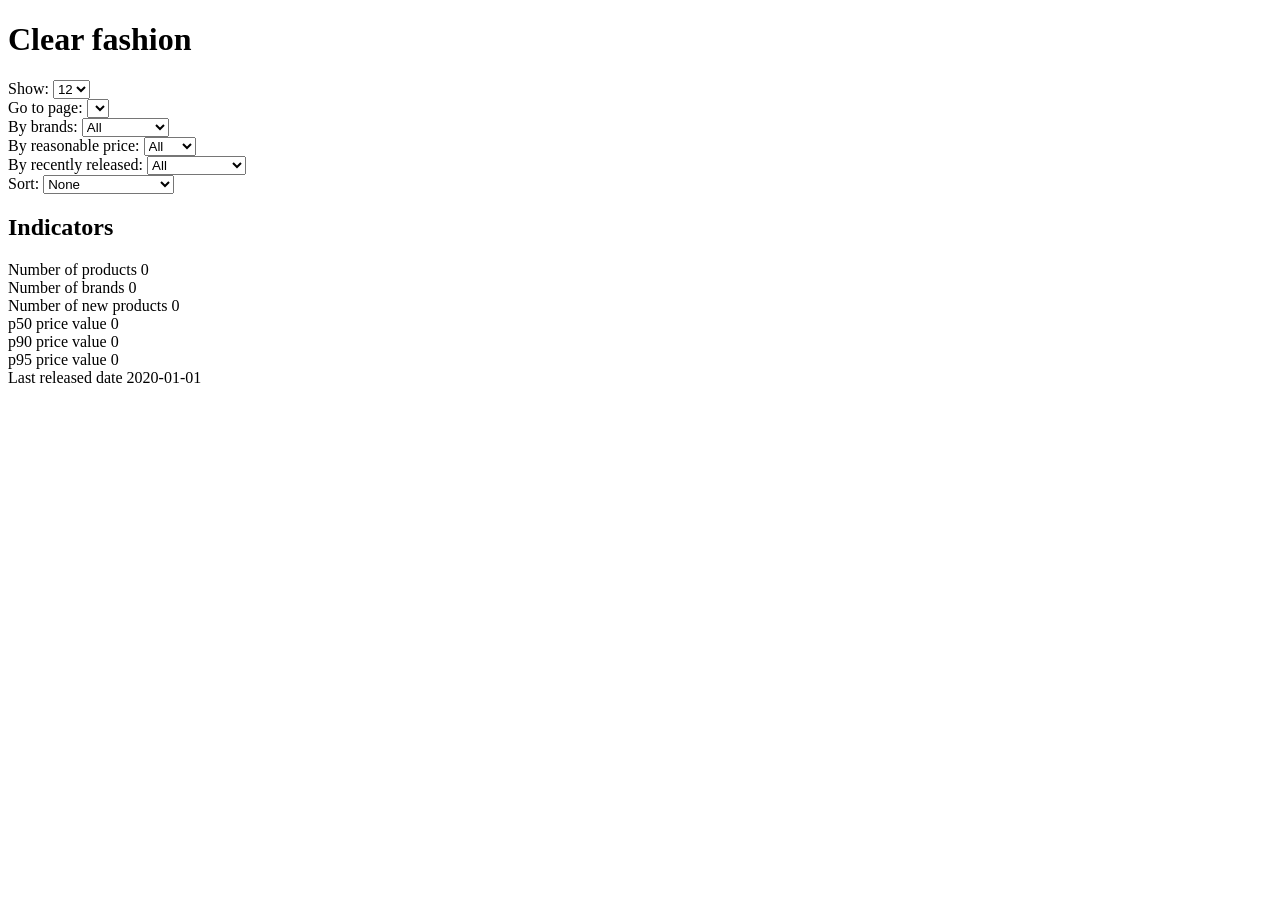
==== client/v3/index.html @ 7bcaa6f6 "Create index.html" ====
<!DOCTYPE html>
<html>
  <head>
    <meta http-equiv="Content-Type" content="text/html; charset=utf-8" />
    <title>👕 Clear Fahion | Environmentally & human-friendly clothes</title>
  </head>
  <body>
    <h1>Clear fashion</h1>
    <section id="options">
      <div id="show">
        <label for="show-select">Show:</label>
        <select name="show" id="show-select">
          <option value="12">12</option>
          <option value="24">24</option>
          <option value="48">48</option>
        </select>
      </div>
      <div id="page">
        <label for="page-select">Go to page:</label>
        <select name="page" id="page-select"> </select>
      </div>
      <div id="filters">
        <div id="brand">
          <label for="brand-select">By brands:</label>
          <select name="brand" id="brand-select"> 
            <option value="all">All</option> 
            <option value="coteleparis">coteleparis</option>
            <option value="dedicated">dedicated</option>
          </select>
        </div>
        <div id="reasonable">
          <label for="price-select">By reasonable price:</label>
          <select name="price" id="price-select"> 
            <option value="all">All</option> 
            <option value="25">25€</option> 
            <option value="50">50€</option>
            <option value="75">75€</option>
            <option value="100">100€</option>
          </select>
        </div>
        <div id="recently">
          <label for="recently-select">By recently released:</label>
          <select name="recently" id="recently-select"> 
            <option value="1000">All</option> 
            <option value="7">One week</option> 
            <option value="14">Two weeks</option>
            <option value="21">Three weeks</option>
            <option value="31">One month</option>
            <option value="62">Two months</option>
          </select>
        </div>
      </div>
      <div id="sort">
        <label for="sort-select">Sort:</label>
        <select name="sort" id="sort-select">
          <option value="none">None</option>
          <option value="price-asc">Cheaper</option>
          <option value="price-desc">Expensive</option>
          <option value="date-asc">Recently released</option>
          <option value="date-desc">Anciently released</option>
        </select>
      </div>
    </section>
    <section id="indicators">
      <h2>Indicators</h2>
      <div>
        <span>Number of products</span>
        <span id="nbProducts">0</span>
      </div>
      <div>
        <span>Number of brands</span>
        <span id="nbBrands">0</span>
      </div>
      <div>
        <span>Number of new products</span>
        <span>0</span>
      </div>
      <div>
        <span>p50 price value</span>
        <span>0</span>
      </div>
      <div>
        <span>p90 price value</span>
        <span>0</span>
      </div>
      <div>
        <span>p95 price value</span>
        <span>0</span>
      </div>
      <div>
        <span>Last released date</span>
        <span>2020-01-01</span>
      </div>
    </section>
    <section id="products"></section>
    <script type="text/javascript" charset="UTF-8" src="portfolio.js"></script>
  </body>
</html>
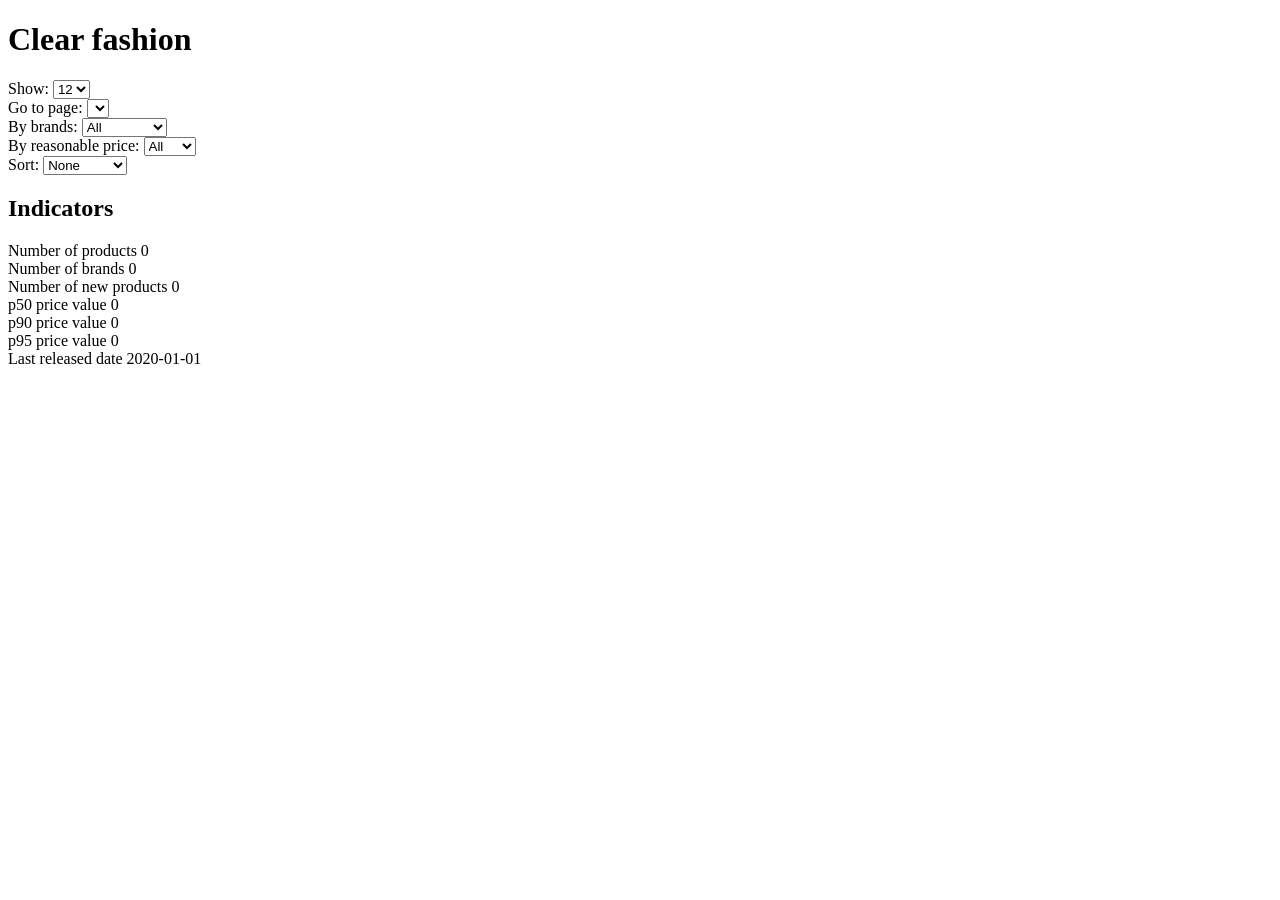
==== commit 638a37e9: "Update index.html" ====
--- a/client/v3/index.html
+++ b/client/v3/index.html
@@ -23,30 +23,20 @@
         <div id="brand">
           <label for="brand-select">By brands:</label>
           <select name="brand" id="brand-select"> 
-            <option value="all">All</option> 
-            <option value="coteleparis">coteleparis</option>
-            <option value="dedicated">dedicated</option>
+            <option value="">All</option> 
+            <option value="dedicated">Dedicated</option>
+            <option value="circle">Circle</option>
+            <option value="montlimart">Montlimart</option>
           </select>
         </div>
         <div id="reasonable">
           <label for="price-select">By reasonable price:</label>
           <select name="price" id="price-select"> 
-            <option value="all">All</option> 
+            <option value="">All</option> 
             <option value="25">25€</option> 
             <option value="50">50€</option>
             <option value="75">75€</option>
             <option value="100">100€</option>
-          </select>
-        </div>
-        <div id="recently">
-          <label for="recently-select">By recently released:</label>
-          <select name="recently" id="recently-select"> 
-            <option value="1000">All</option> 
-            <option value="7">One week</option> 
-            <option value="14">Two weeks</option>
-            <option value="21">Three weeks</option>
-            <option value="31">One month</option>
-            <option value="62">Two months</option>
           </select>
         </div>
       </div>
@@ -56,8 +46,6 @@
           <option value="none">None</option>
           <option value="price-asc">Cheaper</option>
           <option value="price-desc">Expensive</option>
-          <option value="date-asc">Recently released</option>
-          <option value="date-desc">Anciently released</option>
         </select>
       </div>
     </section>
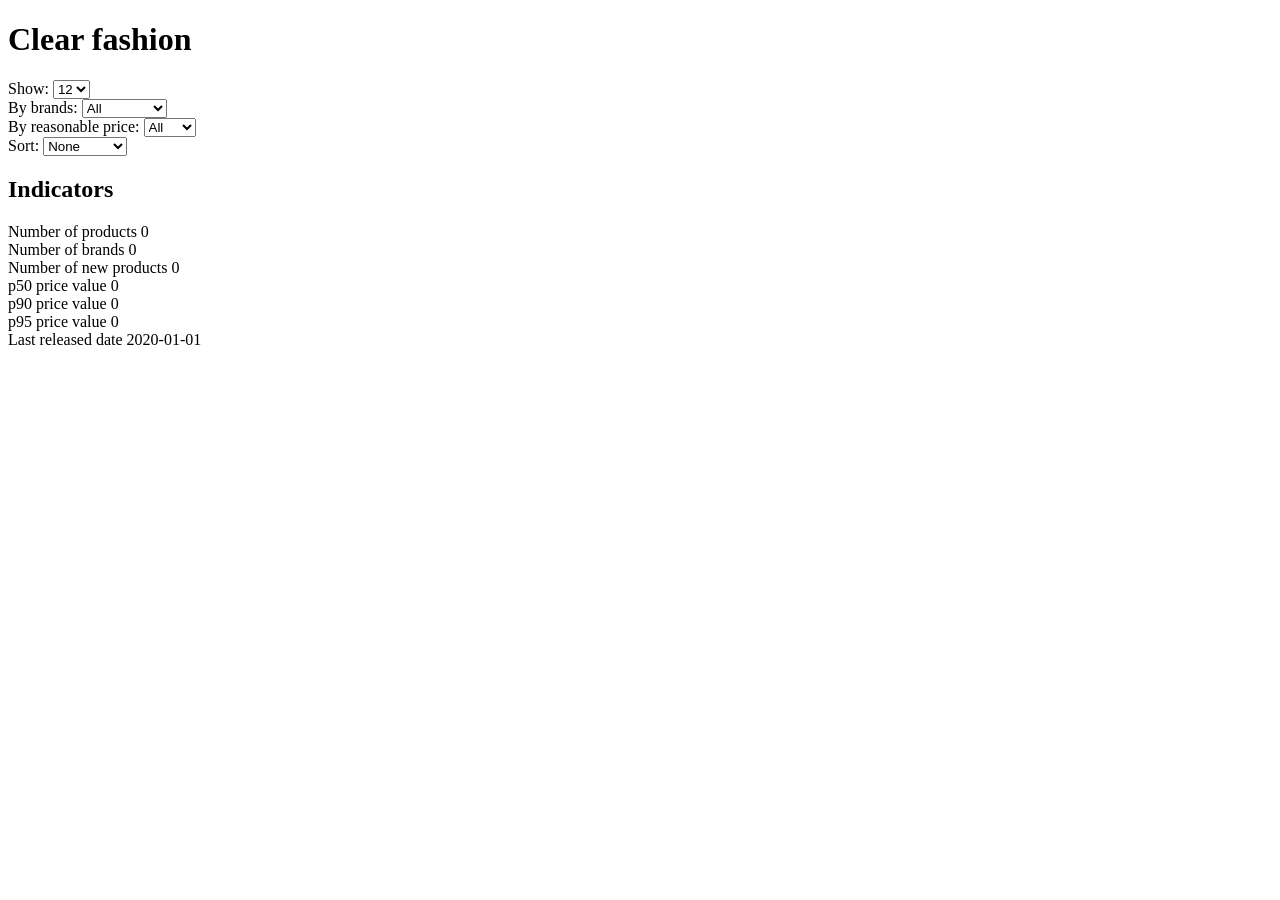
==== commit 61b3d9ba: "Update index.html" ====
--- a/client/v3/index.html
+++ b/client/v3/index.html
@@ -14,10 +14,6 @@
           <option value="24">24</option>
           <option value="48">48</option>
         </select>
-      </div>
-      <div id="page">
-        <label for="page-select">Go to page:</label>
-        <select name="page" id="page-select"> </select>
       </div>
       <div id="filters">
         <div id="brand">
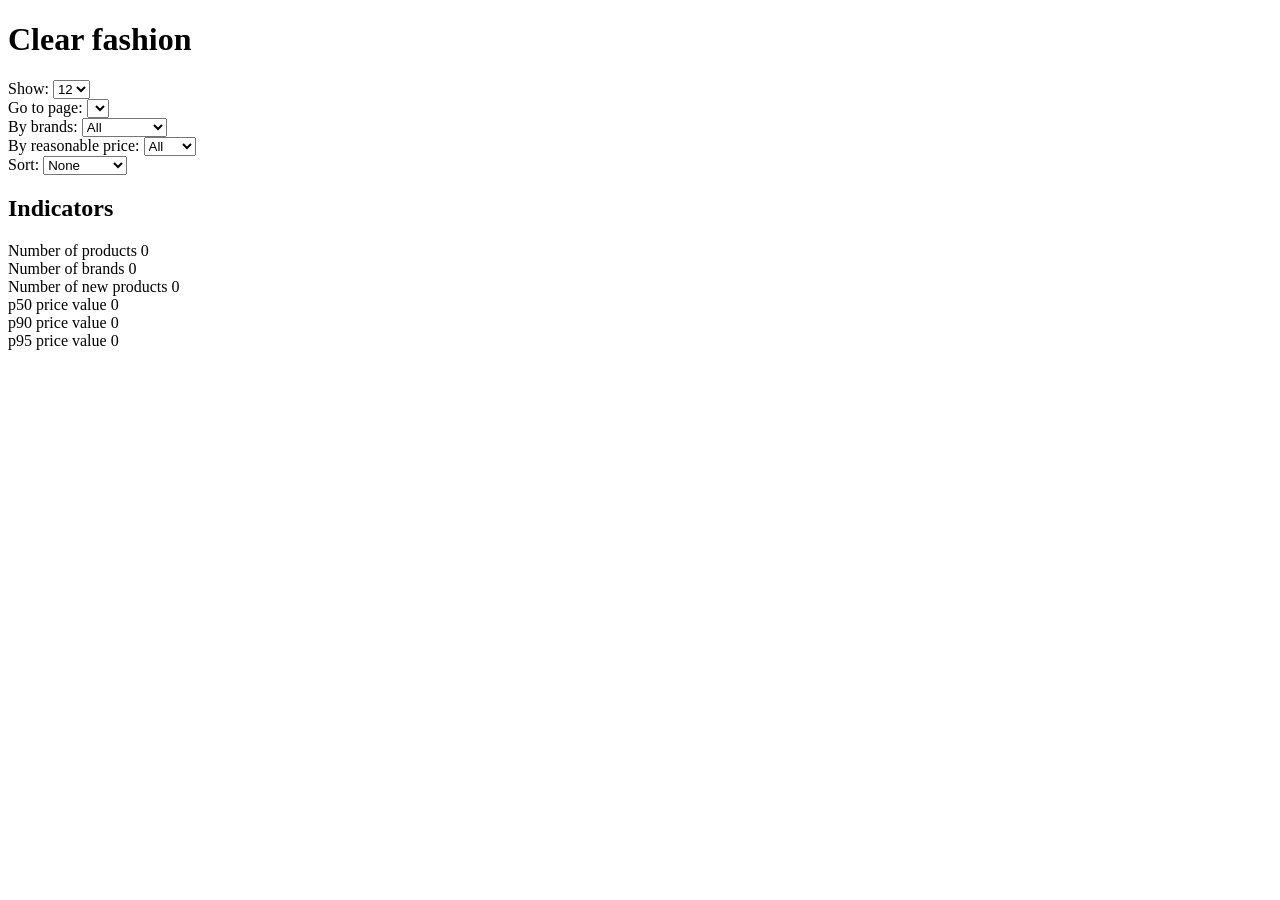
==== commit 278ed27c: "Update index.html" ====
--- a/client/v3/index.html
+++ b/client/v3/index.html
@@ -14,6 +14,10 @@
           <option value="24">24</option>
           <option value="48">48</option>
         </select>
+      </div>
+      <div id="page">
+        <label for="page-select">Go to page:</label>
+        <select name="page" id="page-select"> </select>
       </div>
       <div id="filters">
         <div id="brand">
@@ -71,10 +75,6 @@
         <span>p95 price value</span>
         <span>0</span>
       </div>
-      <div>
-        <span>Last released date</span>
-        <span>2020-01-01</span>
-      </div>
     </section>
     <section id="products"></section>
     <script type="text/javascript" charset="UTF-8" src="portfolio.js"></script>
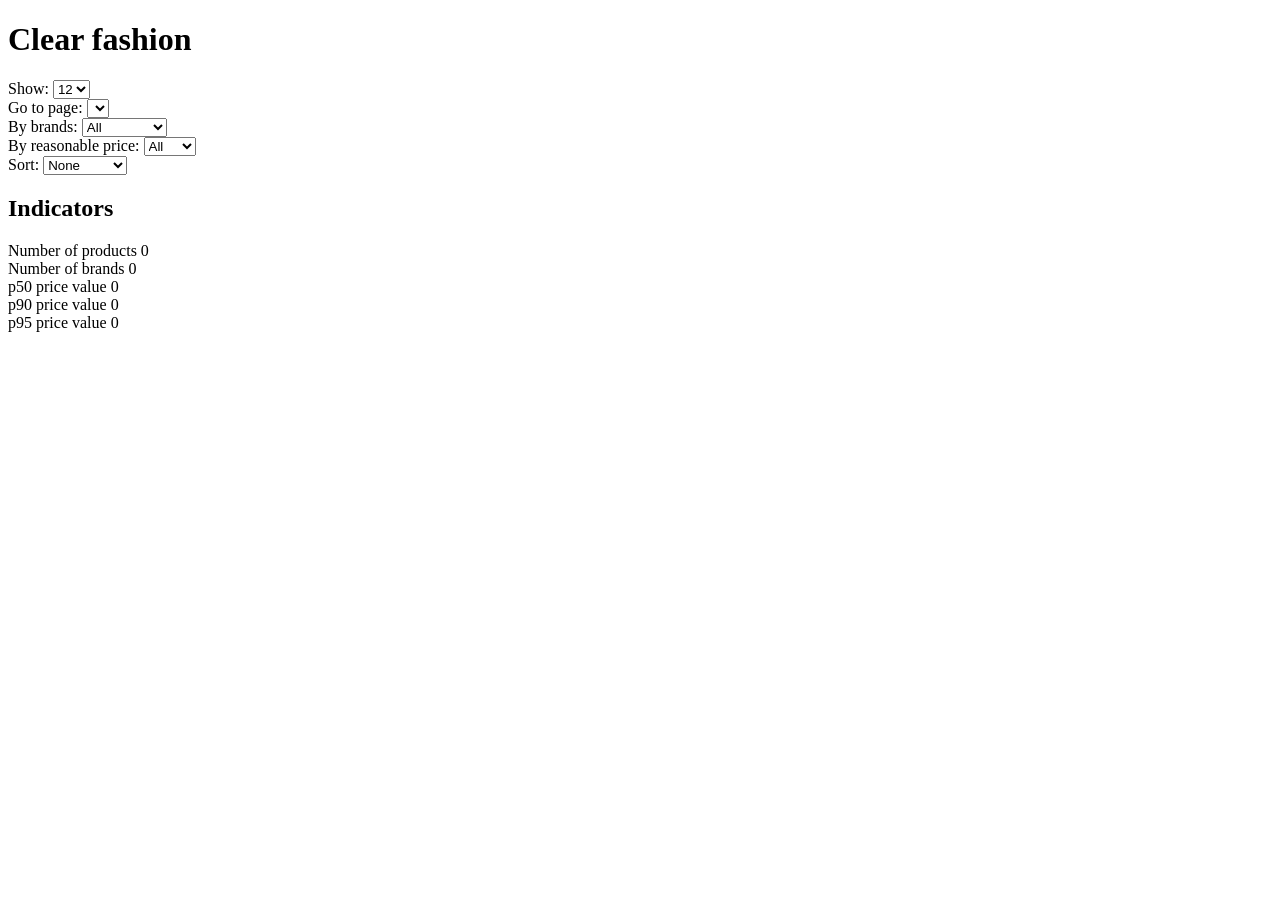
==== commit 2cb6836f: "Update index.html" ====
--- a/client/v3/index.html
+++ b/client/v3/index.html
@@ -60,10 +60,6 @@
         <span id="nbBrands">0</span>
       </div>
       <div>
-        <span>Number of new products</span>
-        <span>0</span>
-      </div>
-      <div>
         <span>p50 price value</span>
         <span>0</span>
       </div>
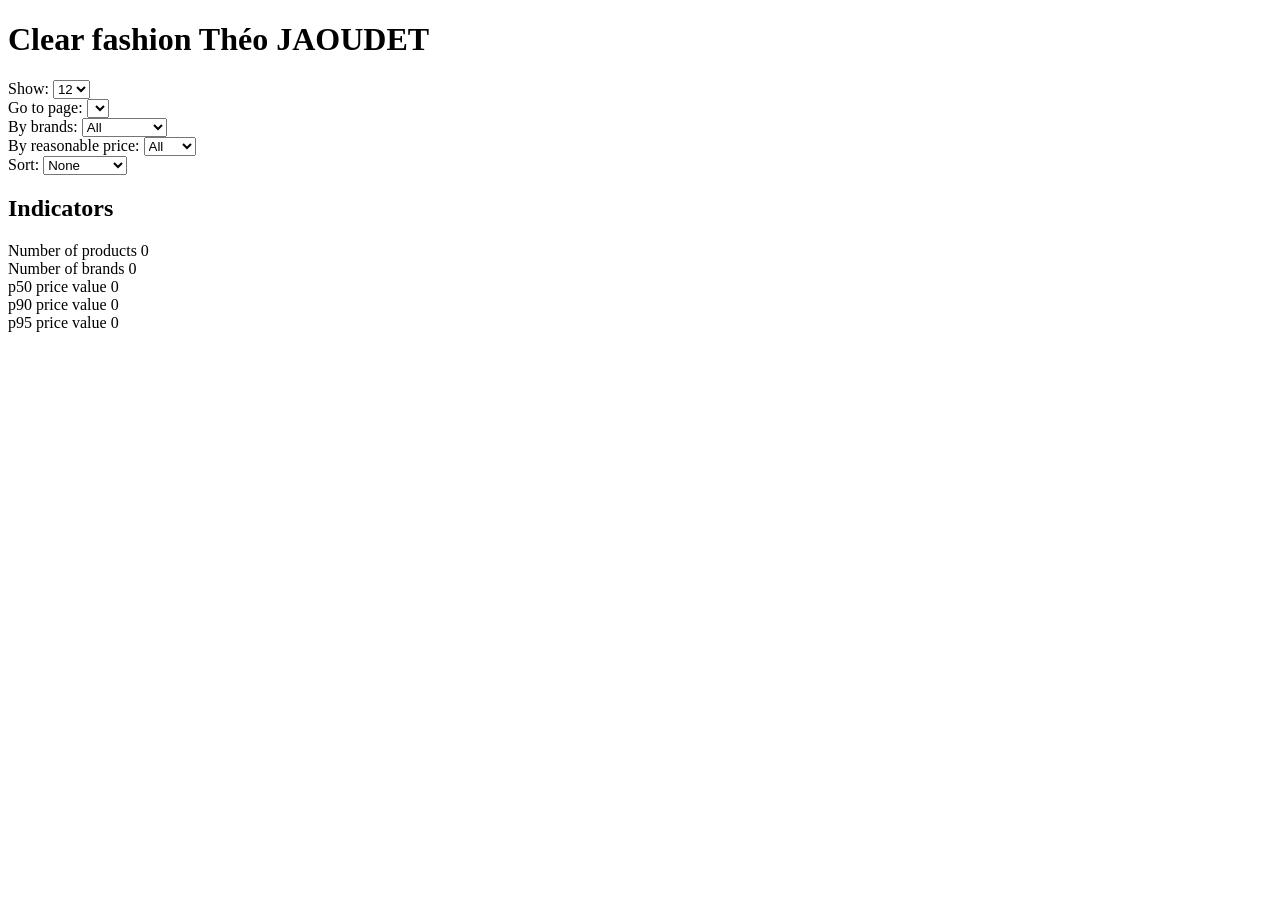
==== commit 8ff3d67e: "Update index.html" ====
--- a/client/v3/index.html
+++ b/client/v3/index.html
@@ -5,7 +5,7 @@
     <title>👕 Clear Fahion | Environmentally & human-friendly clothes</title>
   </head>
   <body>
-    <h1>Clear fashion</h1>
+    <h1>Clear fashion Théo JAOUDET</h1>
     <section id="options">
       <div id="show">
         <label for="show-select">Show:</label>
